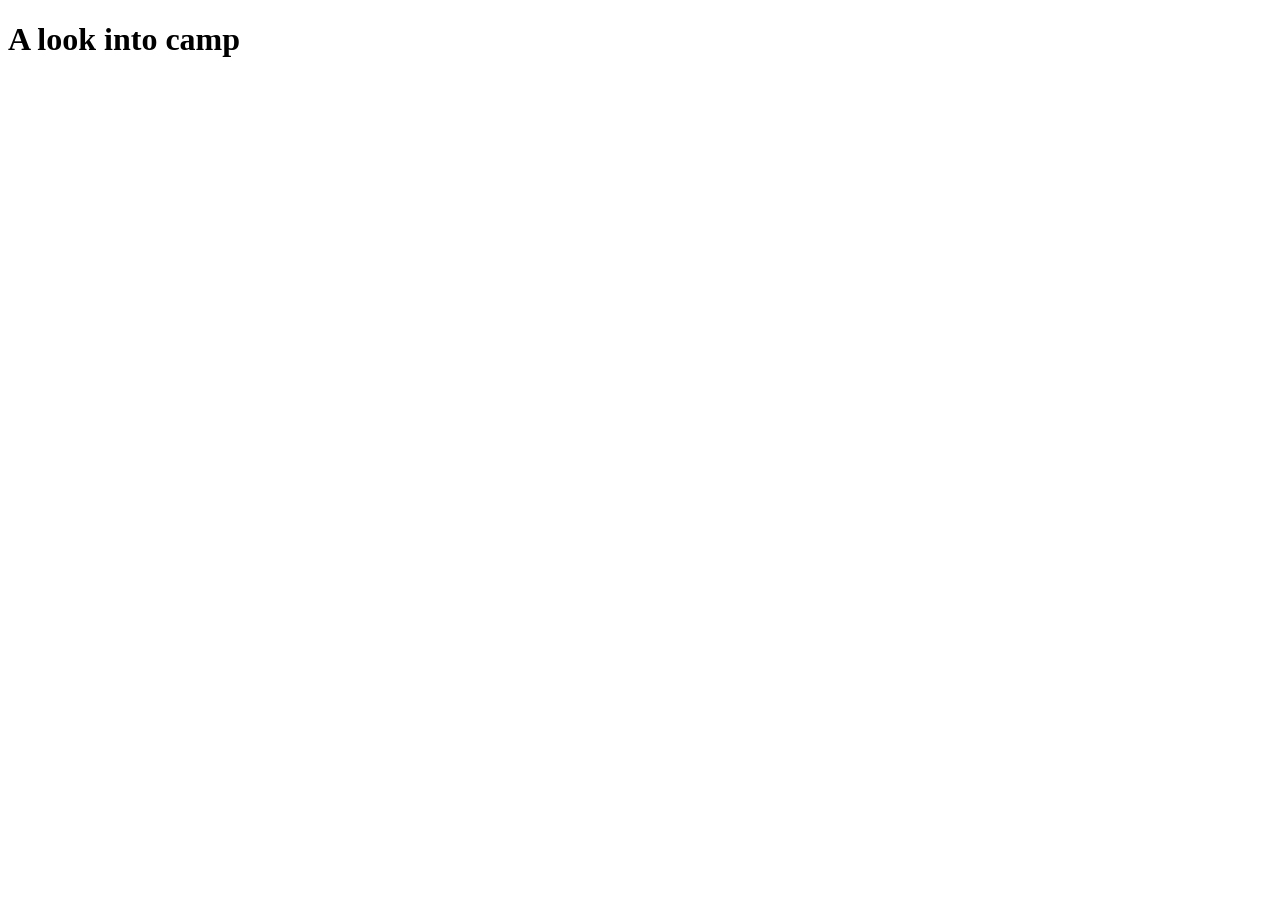
==== prospectivefamilies.html @ dca9780c "Add files via upload" ====
<!DOCTYPE html>
<html>
    <head>
        <title>Kesem at BU - Prospective Families</title>
    </head>
    <body>
        <h1>A look into camp</h1>
        <!--Add video here-->
        <!--Things to add:
            Camper Interest Form
            FAQ 
            Camp descriptions/info
            Camp 2026 image gallery
            ^^^ Contact Kaz to see if any changes are needed
        -->
    </body>
</html>
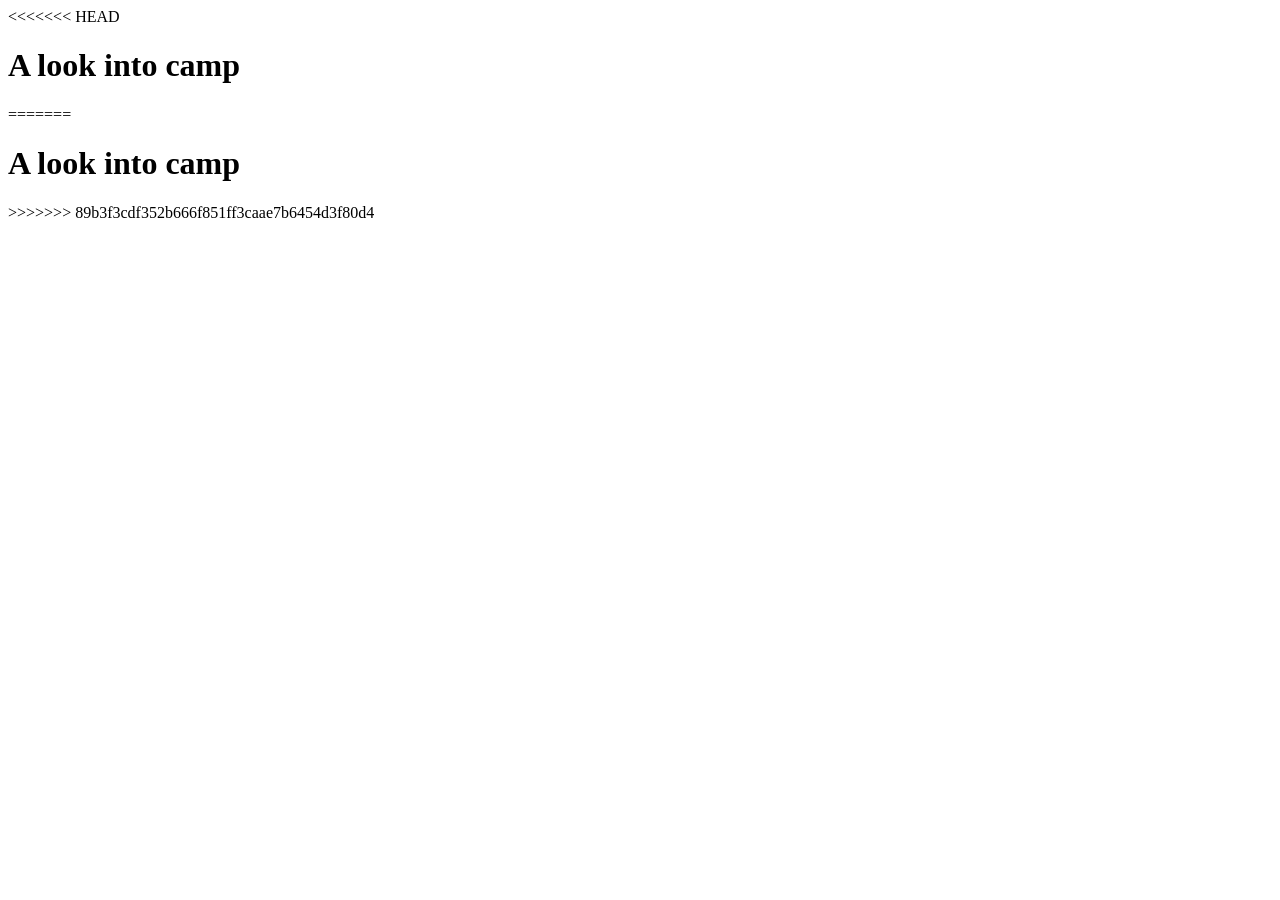
==== commit b3c4d7e9: "Resolved merge conflicts" ====
--- a/prospectivefamilies.html
+++ b/prospectivefamilies.html
@@ -1,17 +1,36 @@
-<!DOCTYPE html>
-<html>
-    <head>
-        <title>Kesem at BU - Prospective Families</title>
-    </head>
-    <body>
-        <h1>A look into camp</h1>
-        <!--Add video here-->
-        <!--Things to add:
-            Camper Interest Form
-            FAQ 
-            Camp descriptions/info
-            Camp 2026 image gallery
-            ^^^ Contact Kaz to see if any changes are needed
-        -->
-    </body>
+<<<<<<< HEAD
+<!DOCTYPE html>
+<html>
+    <head>
+        <title>Kesem at BU - Prospective Families</title>
+    </head>
+    <body>
+        <h1>A look into camp</h1>
+        <!--Add video here-->
+        <!--Things to add:
+            Camper Interest Form
+            FAQ 
+            Camp descriptions/info
+            Camp 2026 image gallery
+            ^^^ Contact Kaz to see if any changes are needed
+        -->
+    </body>
+=======
+<!DOCTYPE html>
+<html>
+    <head>
+        <title>Kesem at BU - Prospective Families</title>
+    </head>
+    <body>
+        <h1>A look into camp</h1>
+        <!--Add video here-->
+        <!--Things to add:
+            Camper Interest Form
+            FAQ 
+            Camp descriptions/info
+            Camp 2026 image gallery
+            ^^^ Contact Kaz to see if any changes are needed
+        -->
+    </body>
+>>>>>>> 89b3f3cdf352b666f851ff3caae7b6454d3f80d4
 </html>
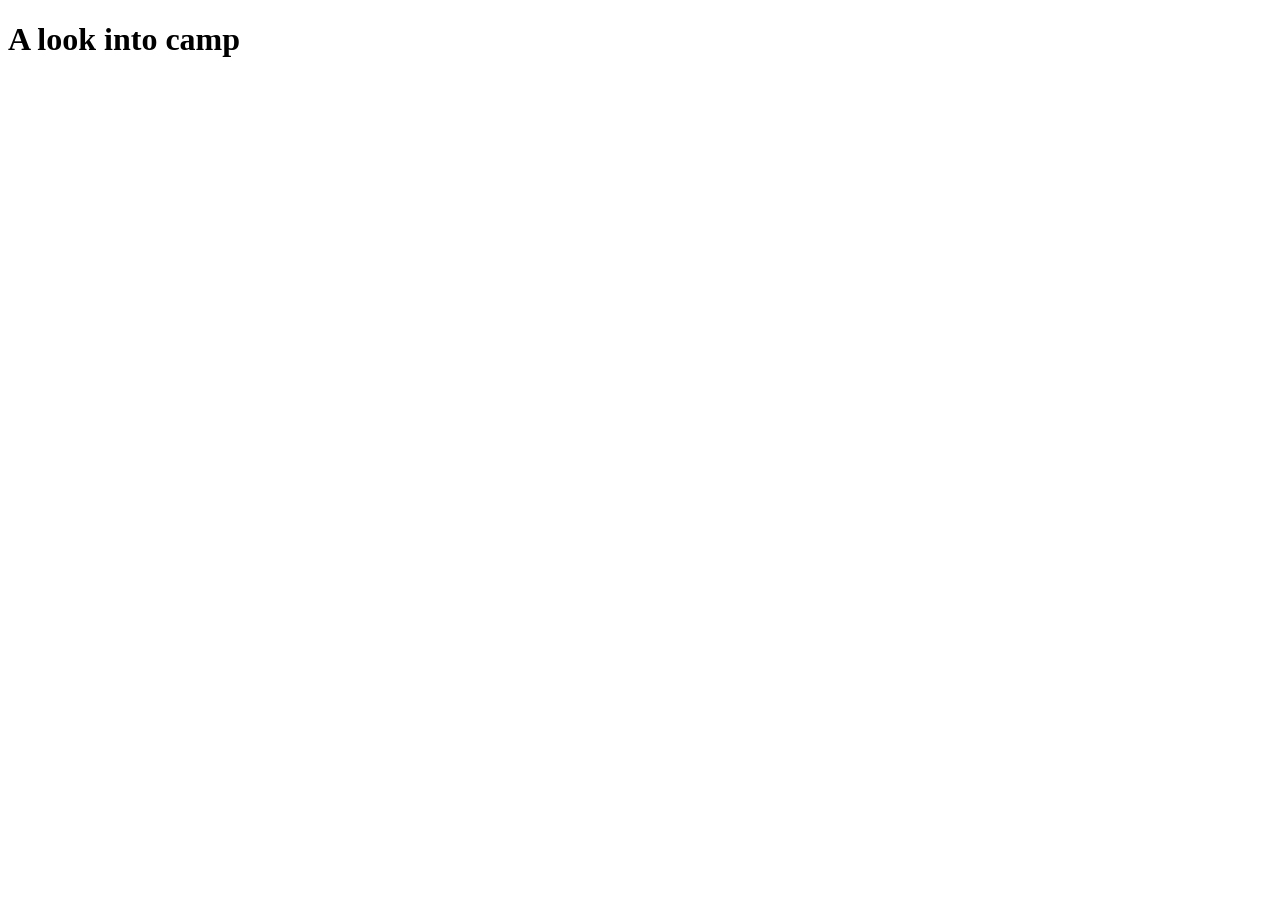
==== commit ed853c2e: "cleanup" ====
--- a/prospectivefamilies.html
+++ b/prospectivefamilies.html
@@ -1,4 +1,3 @@
-<<<<<<< HEAD
 <!DOCTYPE html>
 <html>
     <head>
@@ -15,22 +14,4 @@
             ^^^ Contact Kaz to see if any changes are needed
         -->
     </body>
-=======
-<!DOCTYPE html>
-<html>
-    <head>
-        <title>Kesem at BU - Prospective Families</title>
-    </head>
-    <body>
-        <h1>A look into camp</h1>
-        <!--Add video here-->
-        <!--Things to add:
-            Camper Interest Form
-            FAQ 
-            Camp descriptions/info
-            Camp 2026 image gallery
-            ^^^ Contact Kaz to see if any changes are needed
-        -->
-    </body>
->>>>>>> 89b3f3cdf352b666f851ff3caae7b6454d3f80d4
 </html>
